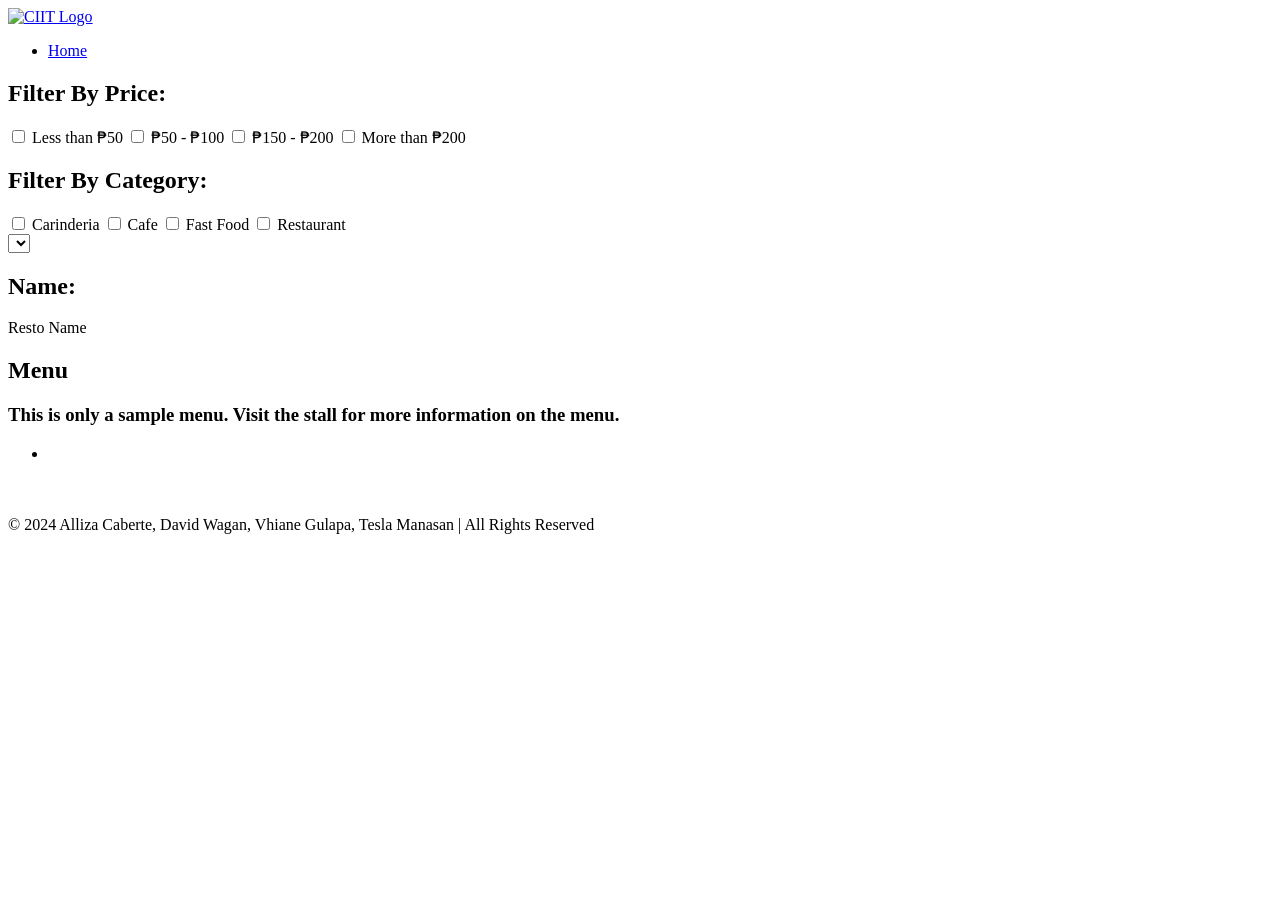
==== maps.html @ ea843f2a "Add files via upload" ====
<!DOCTYPE html>
<html lang="en">
<head>
  <meta charset="UTF-8">
  <meta http-equiv="X-UA-Compatible" content="IE=edge">
  <meta name="viewport" content="width=device-width, initial-scale=1.0">
  <title>Maps | KamunEats</title>
  <script src="https://kit.fontawesome.com/7c7d415772.js" crossorigin="anonymous"></script>
  <link rel="icon" href="resources/pictures/favicon.ico" type="image/x-icon">
  <link rel="stylesheet" href="resources/css/mapsstyle.css">
</head>
<body>
  <!-- NAVIGATION BAR WITH LOGO -->
  <header class="header">
    <a href="front.html" class="logo"><img src="resources/pictures/logo.png" alt="CIIT Logo"></a>
    <nav class="navbar">
      <div class="nav-links" id="navLinks">
        <i class="fa-solid fa-xmark" onclick="hideMenu()"></i>
        <ul>
          <li><a href="front.html">Home</a></li>
        </ul>
      </div>
      <i class="fa-solid fa-bars" onclick="showMenu()"></i>
    </nav>
  </header>

  <section class="main">
    <div class="information">
      <div class="row">
        <!-- Food Selection -->
        <div class="col maininfo">
          <div class="filter-group">
            <h2>Filter By Price:</h2>
            <label><input type="checkbox" class="price-filter" value="<50" onchange="applyFilters()"> Less than ₱50</label>
            <label><input type="checkbox" class="price-filter" value="50-100" onchange="applyFilters()"> ₱50 - ₱100</label>
            <label><input type="checkbox" class="price-filter" value="150-200" onchange="applyFilters()"> ₱150 - ₱200</label>
            <label><input type="checkbox" class="price-filter" value=">200" onchange="applyFilters()"> More than ₱200</label>
          </div>
          <div class="filter-group">
            <h2>Filter By Category:</h2>
            <label><input type="checkbox" class="category-filter" value="Carinderia" onchange="applyFilters()"> Carinderia</label>
            <label><input type="checkbox" class="category-filter" value="Cafe" onchange="applyFilters()"> Cafe</label>
            <label><input type="checkbox" class="category-filter" value="Fast Food" onchange="applyFilters()"> Fast Food</label>
            <label><input type="checkbox" class="category-filter" value="Restaurant" onchange="applyFilters()"> Restaurant</label>
          </div>
          <select id="food-stall-dropdown" onchange="selectFoodStall()"></select>
          
          
          <!-- Restaurant Info -->
          <div class="resto">
            <h2>Name:</h2><p id="selected-restaurant-name">Resto Name</p>
          </div>

            <!-- Menu -->
            <div class="menu">
              <h2>Menu</h2>
              <h3>This is only a sample menu. Visit the stall for more information on the menu.</h3>
              <ul>
                <li><p id="sample-menu"></p></li>
              </ul>
              <img id="restaurant-image" src="" alt="">
            </div>
          </div>

        <!-- Maps Section -->
        <div class="col mainmaps">
          <div id="map"></div>
          <div id="directions-panel"></div>
        </div>
      </div>
    </div>
  </section>

  <!-- FOOTER -->
  <footer class="footer">
    <div class="footer-text">
      <p>&copy; 2024 Alliza Caberte, David Wagan, Vhiane Gulapa, Tesla Manasan | All Rights Reserved</p>
    </div>
    <div class="footer-iconTop">
      <a href="#"><i class="fa-solid fa-chevron-up"></i></a>
    </div>
  </footer>

  <!-- JavaScript -->
  <script src="https://kit.fontawesome.com/13665e3f06.js" crossorigin="anonymous"></script>
  <script async src="https://maps.googleapis.com/maps/api/js?key=AIzaSyC-vNnJ1hBE_AN4JpLm8uFyIZZlJypZ3VE&callback=initMap&libraries=places"></script>
  <script src="resources/javascript/mapsjavascript.js"></script>
</body>
</html>
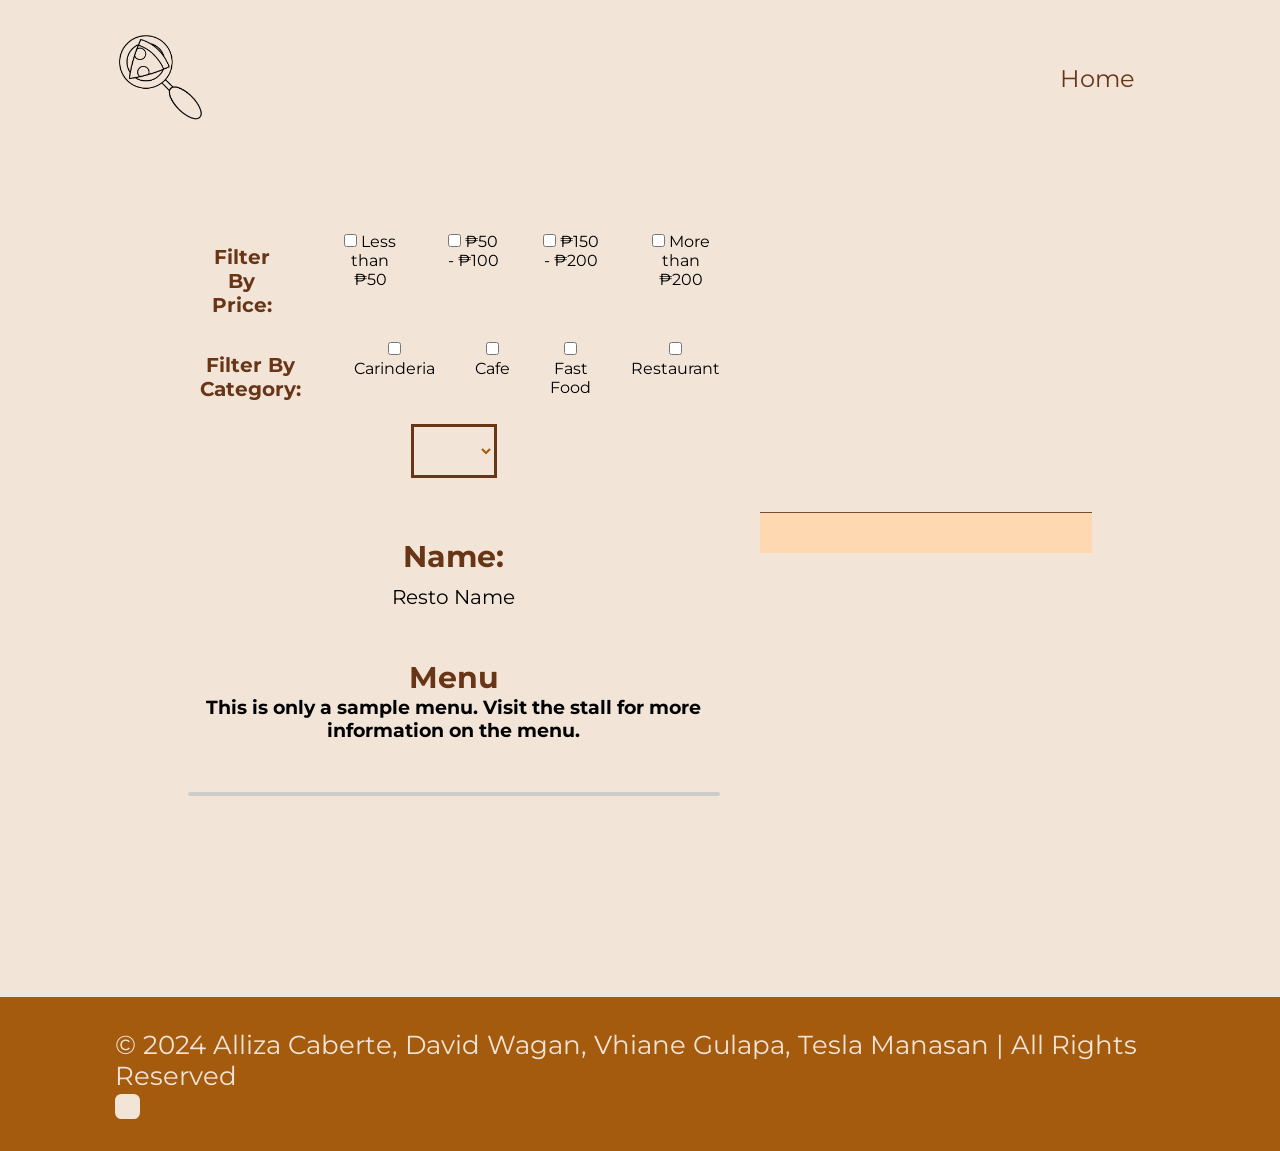
==== commit f4328e52: "index" ====
--- a/maps.html
+++ b/maps.html
@@ -12,12 +12,12 @@
 <body>
   <!-- NAVIGATION BAR WITH LOGO -->
   <header class="header">
-    <a href="front.html" class="logo"><img src="resources/pictures/logo.png" alt="CIIT Logo"></a>
+    <a href="index.html" class="logo"><img src="resources/pictures/logo.png" alt="CIIT Logo"></a>
     <nav class="navbar">
       <div class="nav-links" id="navLinks">
         <i class="fa-solid fa-xmark" onclick="hideMenu()"></i>
         <ul>
-          <li><a href="front.html">Home</a></li>
+          <li><a href="index.html">Home</a></li>
         </ul>
       </div>
       <i class="fa-solid fa-bars" onclick="showMenu()"></i>
--- a/resources/css/mapsstyle.css
+++ b/resources/css/mapsstyle.css
@@ -0,0 +1,428 @@
+@import url('https://fonts.googleapis.com/css2?family=Montserrat:ital,wght@0,100..900;1,100..900&display=swap');
+* {
+    margin: 0;
+    padding: 0;
+    box-sizing: border-box;
+    text-decoration: none;
+    border: none;
+    outline: none;
+    scroll-behavior: smooth;
+    font-family: "Montserrat", sans-serif;
+}
+
+:root {
+    --black: #000000;
+    --light-peach: #f2e4d7;
+    --light-yellow: #f5e9ad;
+    --orange: #d67842;
+    --red: #c5381d;
+    --brown: #a45b0e;
+    --dark-brown: #683516;
+}
+
+::-webkit-scrollbar {
+    width: 10px;
+}
+
+::-webkit-scrollbar-track {
+    background: var(--light-peach);
+}
+
+::-webkit-scrollbar-thumb {
+    background: var(--dark-brown);
+}
+
+::-webkit-scrollbar-thumb:hover {
+    background: var(--brown);
+}
+
+html {
+    overflow-x: hidden;
+    scroll-behavior: smooth;
+    scrollbar-color: var(--light-peach);
+}
+
+body {
+    background: var(--light-peach);
+}
+
+/*NAVIGATION BAR WITH NAME AS LOGO*/
+
+.header {
+    position: fixed;
+    top: 0;
+    left: 0;
+    width: 100%;
+    padding: 2rem 9%;
+    display: flex;
+    background-color: transparent;
+    justify-content: space-between;
+    align-items: center;
+    z-index: 100;
+}
+
+.logo img {
+    width: 90px;
+}
+
+.navbar {
+    flex: 1;
+    text-align:  right;
+}
+
+.navbar ul li {
+    list-style: none;
+    display: inline-block;
+    padding: 8px 30px;
+    position: relative;
+}
+
+.navbar ul li a {
+    color: var(--dark-brown);
+    text-decoration: none;
+    font-size: 24px;
+}
+
+.navbar ul li::after {
+    content: '';
+    width: 0%;
+    height: 2px;
+    background: var(--brown);
+    display: block;
+    margin: auto;
+    transition: 0.5s;
+}
+
+.navbar ul li:hover::after{
+    width: 100%;
+}
+
+nav .fa-solid {
+    display: none;
+}
+
+section {
+    min-height: 100vh;
+    padding: 10rem 9% 2rem;
+}
+
+/* for smaller version */
+@media(max-width: 900px){
+    .nav-links ul li {
+        display: block;
+    }
+    .nav-links{
+        position: absolute;
+        background: var(--light-yellow);
+        height: 100vh;
+        width: 200px;
+        top: 0;
+        right: -200px;
+        text-align: left;
+        z-index: 2;
+        transition: 1s;
+    }
+    nav .fa-solid {
+        display: block;
+        color: var(--brown);
+        margin: 10px;
+        font-size: 22px;
+        cursor: pointer;
+    }
+    .nav-links ul {
+        padding: 30px;
+    }
+}
+
+/* MENU AND MAPS */
+.information{
+    width: 100%;
+    margin: auto;
+    text-align: center;
+    position: relative;
+}
+
+.row{
+    margin: 5%;
+    display: flex;
+    justify-content: space-between;
+}
+
+.col{
+    flex-basis: 45%;
+    border-radius: 10px;
+    border-radius: 10px;
+    margin-bottom: 5%;
+    padding: 20px 20px;
+    box-sizing: border-box;
+}
+
+.col.maininfo h1 {
+    margin-bottom: 50px;
+}
+
+.col.maininfo p {
+    margin-bottom: 50px;
+}
+
+.filter-group {
+    display: flex;
+    align-items: flex-start;
+    gap: 40px;
+    margin-bottom: 10px;
+}
+
+.filter-group h2 {
+    font-size: 20px;
+    margin: 0.8rem;
+    color: var(--dark-brown);
+}
+
+.filter-group select {
+    flex: 1;
+    max-width: 300px;
+}
+
+#filter-dropdown {
+    display: inline-block;
+    text-decoration: none;
+    color: var(--brown);
+    border: 3px solid var(--dark-brown);
+    padding: 12px 30px;
+    background: transparent;
+    position: relative;
+    font-size: 18px;
+    cursor: pointer;
+    margin-bottom: 50px;
+}
+
+#filter-dropdown:hover {
+    border: 3px solid #6f4e37;
+    background: var(--light-yellow);
+    color: black;
+    transition: 1s;
+}
+
+.food-stall-group {
+    display: flex;
+    align-items: flex-start;
+    justify-content: center;
+    margin-bottom: 10px;
+}
+
+.food-stall-group select {
+    flex: 1;
+    max-width: 300px;
+}
+
+#food-stall-dropdown {
+    display: inline-block;
+    text-decoration: none;
+    color: var(--brown);
+    border: 3px solid var(--dark-brown);
+    padding: 12px 30px;
+    background: transparent;
+    position: relative;
+    font-size: 18px;
+    cursor: pointer;
+    margin-bottom: 50px;
+}
+
+#food-stall-dropdown:hover {
+    border: 3px solid #6f4e37;
+    background: var(--light-yellow);
+    color: black;
+    transition: 1s;
+}
+
+/* RESTO AND MENU */
+.resto h2 {
+    margin-top: 10px;
+    font-size: 30px;
+    color: var(--dark-brown);
+}
+
+.resto p {
+    margin-top: 10px;
+    font-size: 20px;
+}
+
+.menu ul li {
+    list-style: none;
+}
+
+.menu h2 {
+    font-size: 30px;
+    color: var(--dark-brown);
+}
+
+.menu ul li p {
+    margin-top: 10px;
+    font-size: 18px;
+}
+
+
+#restaurant-image {
+    max-width: 100%; 
+    height: auto; 
+    display: block;
+    margin-bottom: 50px;
+    border: 2px solid #ccc; 
+    border-radius: 8px; 
+}
+
+/* MAPS */
+.col.mainmaps #map {
+    margin-top: -80px;
+    height: 40vh;
+    width: 100%;
+}
+
+.col.mainmaps #directions-panel {
+    padding: 20px;
+    background-color: #fed8b1;
+    border-top: 1px solid #6f4e37;
+}
+
+@media(max-width: 900px) {
+
+    .filter-button {
+        padding: 10px 20px;
+        margin: 5px;
+        border: 2px solid var(--brown);
+        background-color: var(--light-yellow);
+        color: var(--dark-brown);
+        cursor: pointer;
+      }
+      
+      .filter-button.active {
+        background-color: var(--brown);
+        color: var(--light-peach);
+      }
+      
+
+    #food-stall-dropdown {
+        font-size: 15px;
+    }
+    .row{
+        flex-direction: column;
+    }
+    .resto ul li h2 {
+        font-size: 20px;
+    }
+    .resto ul li p {
+        font-size: 18px;
+    }
+    .menu h2 {
+        font-size: 20px;
+    }
+    .menu ul li p {
+        font-size: 16px;
+    }
+    .filter-group {
+        flex-direction: column;
+        gap: 10px;
+        align-items: flex-start;
+    }
+    .filter-group h2,
+    .filter-group select {
+        width: 100%;
+    }
+    #filter-dropdown {
+        font-size: 15px;
+    }
+    .food-stall-group select {
+        width: 100%;
+        font-size: 15px;
+    }
+}
+
+/*FOOTER STYLE*/
+
+footer {
+    display: flex;
+    justify-content: space-between;
+    align-items: center;
+    flex-wrap: wrap;
+    padding: 2rem 9%;
+    background: var(--brown);
+}
+
+.footer-text p {
+    font-size: 1.6rem;
+    color: var(--light-peach);
+}
+
+.footer-iconTop a {
+    position: relative;
+    display: inline-flex;
+    justify-content: center;
+    align-items: center;
+    padding: .6rem;
+    background: var(--light-peach);
+    border: .2rem solid var(--light-peach);
+    border-radius: .4rem;
+    z-index: 1;
+    overflow: hidden;
+}
+
+.footer-iconTop a::before {
+    content: '';
+    position: absolute;
+    top: 0;
+    left: 0;
+    width: 0;
+    height: 100%;
+    background-color: var(--dark-brown);
+    z-index: -1;
+    transition: .5s;
+}
+
+.footer-iconTop a:hover::before {
+    width: 100%;
+}
+
+.footer-iconTop a i {
+    font-size: 20px;
+    color: var(--dark-brown);
+    transition: .5s;
+}
+
+.footer-iconTop a:hover i {
+    color: var(--light-peach);
+}
+
+@media(max-width: 900px) {
+    .footer p {
+        font-size: 20px;
+    }
+    .footer-iconTop a i {
+        font-size: 18px;
+    }
+    .footer-iconTop a {
+        padding: .5rem;
+    }
+}
+
+/* CATEGORY BUTTONS */
+.category-buttons {
+    display: flex;
+    justify-content: center;
+    margin-bottom: 20px;
+  }
+  
+  .category-buttons button {
+    margin: 0 10px;
+    padding: 10px 20px;
+    font-size: 16px;
+    background-color: var(--light-yellow);
+    border: 2px solid var(--brown);
+    color: var(--dark-brown);
+    cursor: pointer;
+  }
+  
+  .category-buttons button.active {
+    background-color: var(--brown);
+    color: var(--light-peach);
+  }
+  
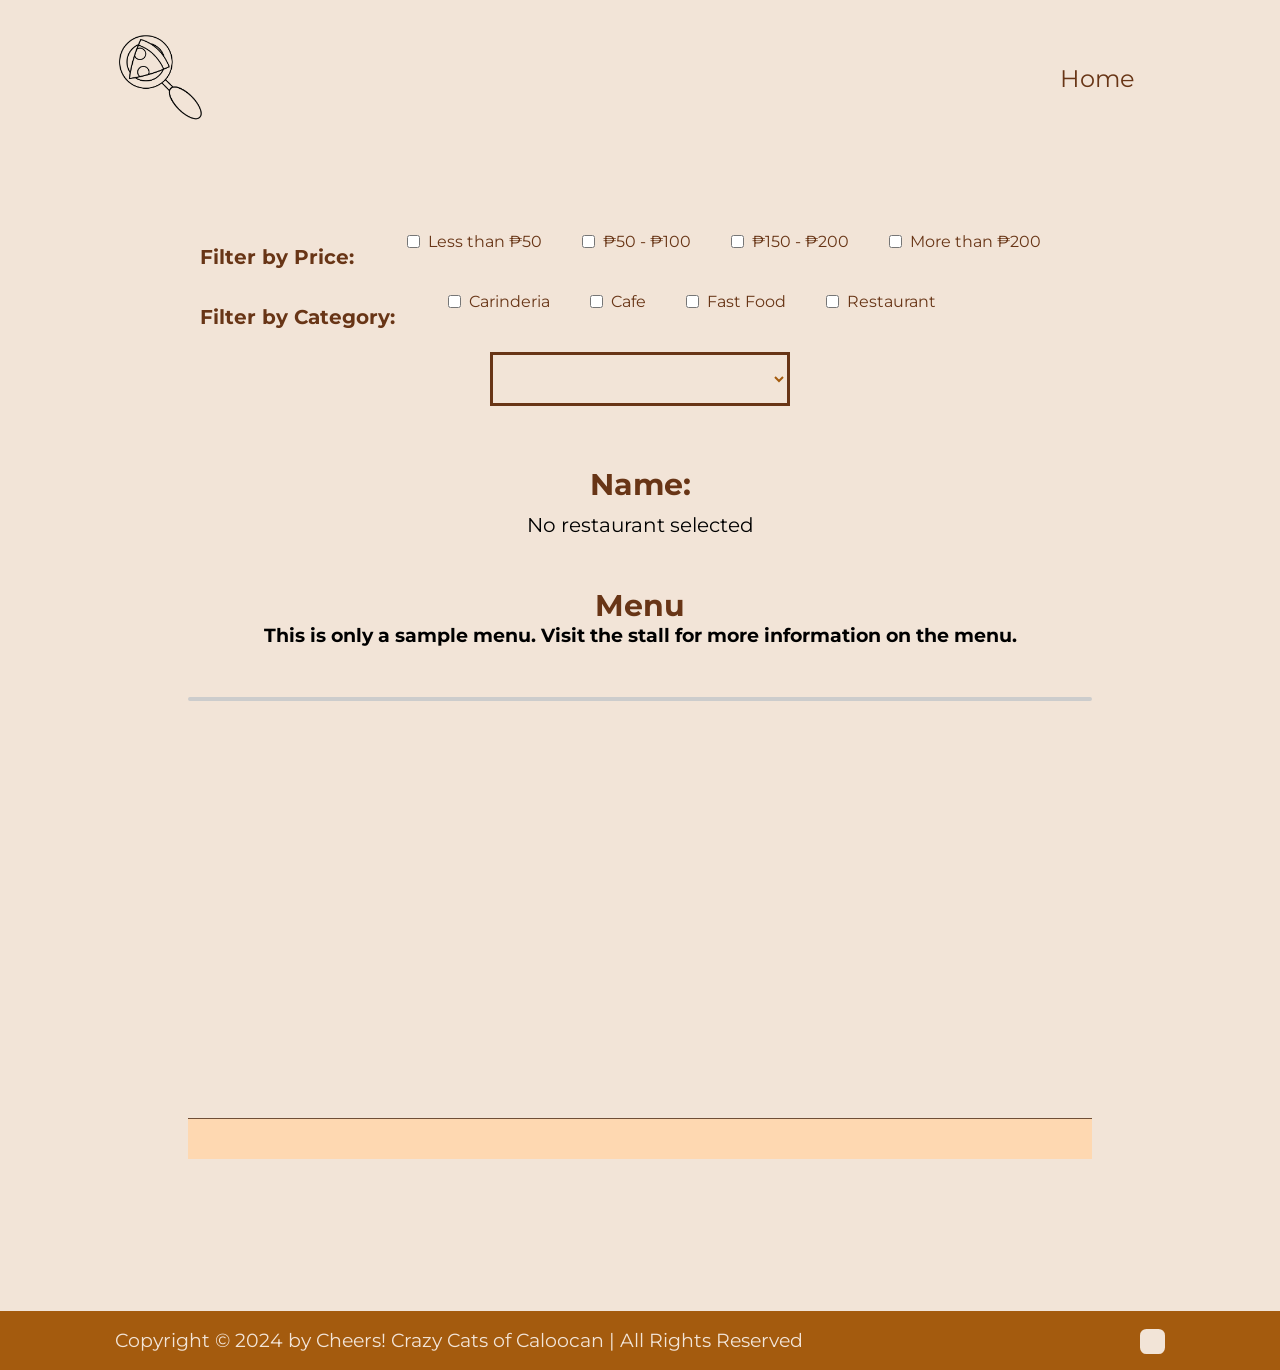
==== commit 29715308: "final" ====
--- a/maps.html
+++ b/maps.html
@@ -12,12 +12,12 @@
 <body>
   <!-- NAVIGATION BAR WITH LOGO -->
   <header class="header">
-    <a href="index.html" class="logo"><img src="resources/pictures/logo.png" alt="CIIT Logo"></a>
+    <a href="front.html" class="logo"><img src="resources/pictures/logo.png" alt="CIIT Logo"></a>
     <nav class="navbar">
       <div class="nav-links" id="navLinks">
         <i class="fa-solid fa-xmark" onclick="hideMenu()"></i>
         <ul>
-          <li><a href="index.html">Home</a></li>
+          <li><a href="front.html">Home</a></li>
         </ul>
       </div>
       <i class="fa-solid fa-bars" onclick="showMenu()"></i>
@@ -30,25 +30,27 @@
         <!-- Food Selection -->
         <div class="col maininfo">
           <div class="filter-group">
-            <h2>Filter By Price:</h2>
+            <h2>Filter by Price:</h2>
             <label><input type="checkbox" class="price-filter" value="<50" onchange="applyFilters()"> Less than ₱50</label>
             <label><input type="checkbox" class="price-filter" value="50-100" onchange="applyFilters()"> ₱50 - ₱100</label>
             <label><input type="checkbox" class="price-filter" value="150-200" onchange="applyFilters()"> ₱150 - ₱200</label>
             <label><input type="checkbox" class="price-filter" value=">200" onchange="applyFilters()"> More than ₱200</label>
           </div>
           <div class="filter-group">
-            <h2>Filter By Category:</h2>
+            <h2>Filter by Category:</h2>
             <label><input type="checkbox" class="category-filter" value="Carinderia" onchange="applyFilters()"> Carinderia</label>
             <label><input type="checkbox" class="category-filter" value="Cafe" onchange="applyFilters()"> Cafe</label>
             <label><input type="checkbox" class="category-filter" value="Fast Food" onchange="applyFilters()"> Fast Food</label>
             <label><input type="checkbox" class="category-filter" value="Restaurant" onchange="applyFilters()"> Restaurant</label>
           </div>
-          <select id="food-stall-dropdown" onchange="selectFoodStall()"></select>
+          <div class="food-stall-group">
+            <select  id="food-stall-dropdown" onchange="selectFoodStall()"></select>
+          </div>
           
           
           <!-- Restaurant Info -->
           <div class="resto">
-            <h2>Name:</h2><p id="selected-restaurant-name">Resto Name</p>
+            <h2>Name:</h2><p id="selected-restaurant-name">No restaurant selected</p>
           </div>
 
             <!-- Menu -->
@@ -74,7 +76,7 @@
   <!-- FOOTER -->
   <footer class="footer">
     <div class="footer-text">
-      <p>&copy; 2024 Alliza Caberte, David Wagan, Vhiane Gulapa, Tesla Manasan | All Rights Reserved</p>
+      <p>Copyright &copy; 2024 by Cheers! Crazy Cats of Caloocan | All Rights Reserved</p>
     </div>
     <div class="footer-iconTop">
       <a href="#"><i class="fa-solid fa-chevron-up"></i></a>
--- a/resources/css/mapsstyle.css
+++ b/resources/css/mapsstyle.css
@@ -108,6 +108,9 @@
 
 /* for smaller version */
 @media(max-width: 900px){
+    .logo img {
+        width: 60px;
+    }
     .nav-links ul li {
         display: block;
     }
@@ -178,29 +181,13 @@
     color: var(--dark-brown);
 }
 
-.filter-group select {
-    flex: 1;
-    max-width: 300px;
-}
-
-#filter-dropdown {
-    display: inline-block;
-    text-decoration: none;
-    color: var(--brown);
-    border: 3px solid var(--dark-brown);
-    padding: 12px 30px;
-    background: transparent;
-    position: relative;
-    font-size: 18px;
+.filter-group label {
+    font-size: 16px;
+    color: var(--dark-brown);
+    display: flex;
+    align-items: center;
+    gap: 8px;
     cursor: pointer;
-    margin-bottom: 50px;
-}
-
-#filter-dropdown:hover {
-    border: 3px solid #6f4e37;
-    background: var(--light-yellow);
-    color: black;
-    transition: 1s;
 }
 
 .food-stall-group {
@@ -284,8 +271,45 @@
     border-top: 1px solid #6f4e37;
 }
 
+@media(max-width: 1280px) {
+    .row{
+        flex-direction: column;
+    }
+}
+
 @media(max-width: 900px) {
 
+    #food-stall-dropdown {
+        font-size: 15px;
+    }
+    .resto h2 {
+        font-size: 1.5rem;
+    }
+    .resto p {
+        font-size: 1rem;
+    }
+    .menu h2 {
+        font-size: 1.5rem;
+    }
+    .menu h3 {
+        font-size: 1rem;
+    }
+    .filter-group {
+        flex-direction: column;
+        gap: 10px;
+        align-items: center;
+    }
+    .filter-group h2,
+    .filter-group select {
+        width: 100%;
+    }
+    #filter-dropdown {
+        font-size: 15px;
+    }
+    .food-stall-group select {
+        width: 100%;
+        font-size: 15px;
+    }
     .filter-button {
         padding: 10px 20px;
         margin: 5px;
@@ -293,47 +317,11 @@
         background-color: var(--light-yellow);
         color: var(--dark-brown);
         cursor: pointer;
-      }
-      
-      .filter-button.active {
+    }
+
+    .filter-button.active {
         background-color: var(--brown);
         color: var(--light-peach);
-      }
-      
-
-    #food-stall-dropdown {
-        font-size: 15px;
-    }
-    .row{
-        flex-direction: column;
-    }
-    .resto ul li h2 {
-        font-size: 20px;
-    }
-    .resto ul li p {
-        font-size: 18px;
-    }
-    .menu h2 {
-        font-size: 20px;
-    }
-    .menu ul li p {
-        font-size: 16px;
-    }
-    .filter-group {
-        flex-direction: column;
-        gap: 10px;
-        align-items: flex-start;
-    }
-    .filter-group h2,
-    .filter-group select {
-        width: 100%;
-    }
-    #filter-dropdown {
-        font-size: 15px;
-    }
-    .food-stall-group select {
-        width: 100%;
-        font-size: 15px;
     }
 }
 
@@ -344,12 +332,12 @@
     justify-content: space-between;
     align-items: center;
     flex-wrap: wrap;
-    padding: 2rem 9%;
+    padding: 1rem 9%;
     background: var(--brown);
 }
 
 .footer-text p {
-    font-size: 1.6rem;
+    font-size: 1.2rem;
     color: var(--light-peach);
 }
 
@@ -394,7 +382,7 @@
 
 @media(max-width: 900px) {
     .footer p {
-        font-size: 20px;
+        font-size: 1rem;
     }
     .footer-iconTop a i {
         font-size: 18px;
@@ -403,26 +391,3 @@
         padding: .5rem;
     }
 }
-
-/* CATEGORY BUTTONS */
-.category-buttons {
-    display: flex;
-    justify-content: center;
-    margin-bottom: 20px;
-  }
-  
-  .category-buttons button {
-    margin: 0 10px;
-    padding: 10px 20px;
-    font-size: 16px;
-    background-color: var(--light-yellow);
-    border: 2px solid var(--brown);
-    color: var(--dark-brown);
-    cursor: pointer;
-  }
-  
-  .category-buttons button.active {
-    background-color: var(--brown);
-    color: var(--light-peach);
-  }
-  
